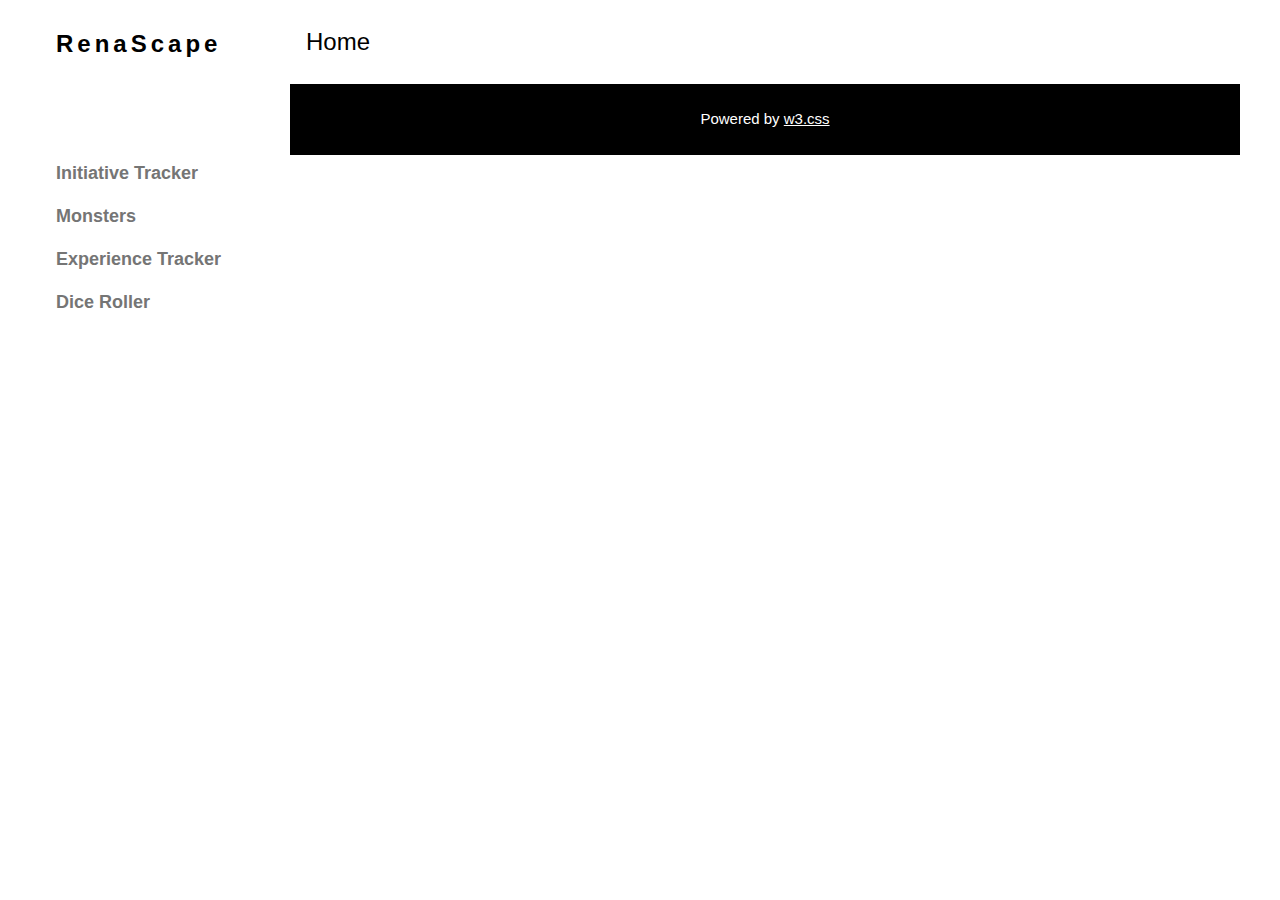
==== index.html @ 7d503acd "Style And Roller" ====
<!DOCTYPE html>
<html>
<title>RenaScape - Home</title>
<meta charset="UTF-8">
<meta name="viewport" content="width=device-width, initial-scale=1">
<meta name="viewport" content="width=device-width, initial-scale=1">
<link rel="stylesheet" href="https://www.w3schools.com/w3css/4/w3.css">
<link rel="stylesheet" href="https://fonts.googleapis.com/css?family=Roboto">
<link rel="stylesheet" href="https://fonts.googleapis.com/css?family=Montserrat">
<link rel="stylesheet" href="https://cdnjs.cloudflare.com/ajax/libs/font-awesome/4.7.0/css/font-awesome.min.css">

<body class="w3-content" style="max-width:1200px">

	<!-- Sidebar/menu -->
	<nav class="w3-sidebar w3-bar-block w3-white w3-collapse w3-top" style="z-index:3;width:250px" id="mySidebar">
	  <div class="w3-container w3-display-container w3-padding-16">
		<i onclick="w3_close()" class="fa fa-remove w3-hide-large w3-button w3-display-topright"></i>
		<h3 class="w3-wide"><b>RenaScape</b></h3>
	  </div>
	  <div class="w3-padding-64 w3-large w3-text-grey" style="font-weight:bold">
		<a href="#" class="w3-bar-item w3-button">Initiative Tracker</a>
		<a href="#" class="w3-bar-item w3-button">Monsters</a>
		<a href="#" class="w3-bar-item w3-button">Experience Tracker</a>
		<a href="dice.html" class="w3-bar-item w3-button">Dice Roller</a>
	  </div>
	</nav>
	
	<!-- Top menu on small screens -->
	<header class="w3-bar w3-top w3-hide-large w3-black w3-xlarge">
	  <div class="w3-bar-item w3-padding-24 w3-wide">RenaScape</div>
	  <a href="javascript:void(0)" class="w3-bar-item w3-button w3-padding-24 w3-right" onclick="w3_open()"><i class="fa fa-bars"></i></a>
	</header>
	
	<!-- Overlay effect when opening sidebar on small screens -->
	<div class="w3-overlay w3-hide-large" onclick="w3_close()" style="cursor:pointer" title="close side menu" id="myOverlay"></div>
	
	<!-- !PAGE CONTENT! -->
	<div class="w3-main" style="margin-left:250px">
	
	  <!-- Push down content on small screens -->
	  <div class="w3-hide-large" style="margin-top:83px"></div>
	  
	  <!-- Top header -->
	  <header class="w3-container w3-xlarge">
		<p class="w3-left">Home</p>
		<p class="w3-right">
		  <!-- <i class="fa fa-shopping-cart w3-margin-right"></i>
		  <i class="fa fa-search"></i> -->
		</p>
	  </header>
	
	  <div class="w3-black w3-center w3-padding-24">Powered by <a href="https://www.w3schools.com/w3css/default.asp" title="W3.CSS" target="_blank" class="w3-hover-opacity">w3.css</a></div>
	
	  <!-- End page content -->
	</div>
	
	
	<script>
	// Accordion 
	function myAccFunc() {
	  var x = document.getElementById("demoAcc");
	  if (x.className.indexOf("w3-show") == -1) {
		x.className += " w3-show";
	  } else {
		x.className = x.className.replace(" w3-show", "");
	  }
	}
	
	// Click on the "Jeans" link on page load to open the accordion for demo purposes
	document.getElementById("myBtn").click();
	
	
	// Open and close sidebar
	function w3_open() {
	  document.getElementById("mySidebar").style.display = "block";
	  document.getElementById("myOverlay").style.display = "block";
	}
	 
	function w3_close() {
	  document.getElementById("mySidebar").style.display = "none";
	  document.getElementById("myOverlay").style.display = "none";
	}
	</script>
	
</body>
</html>
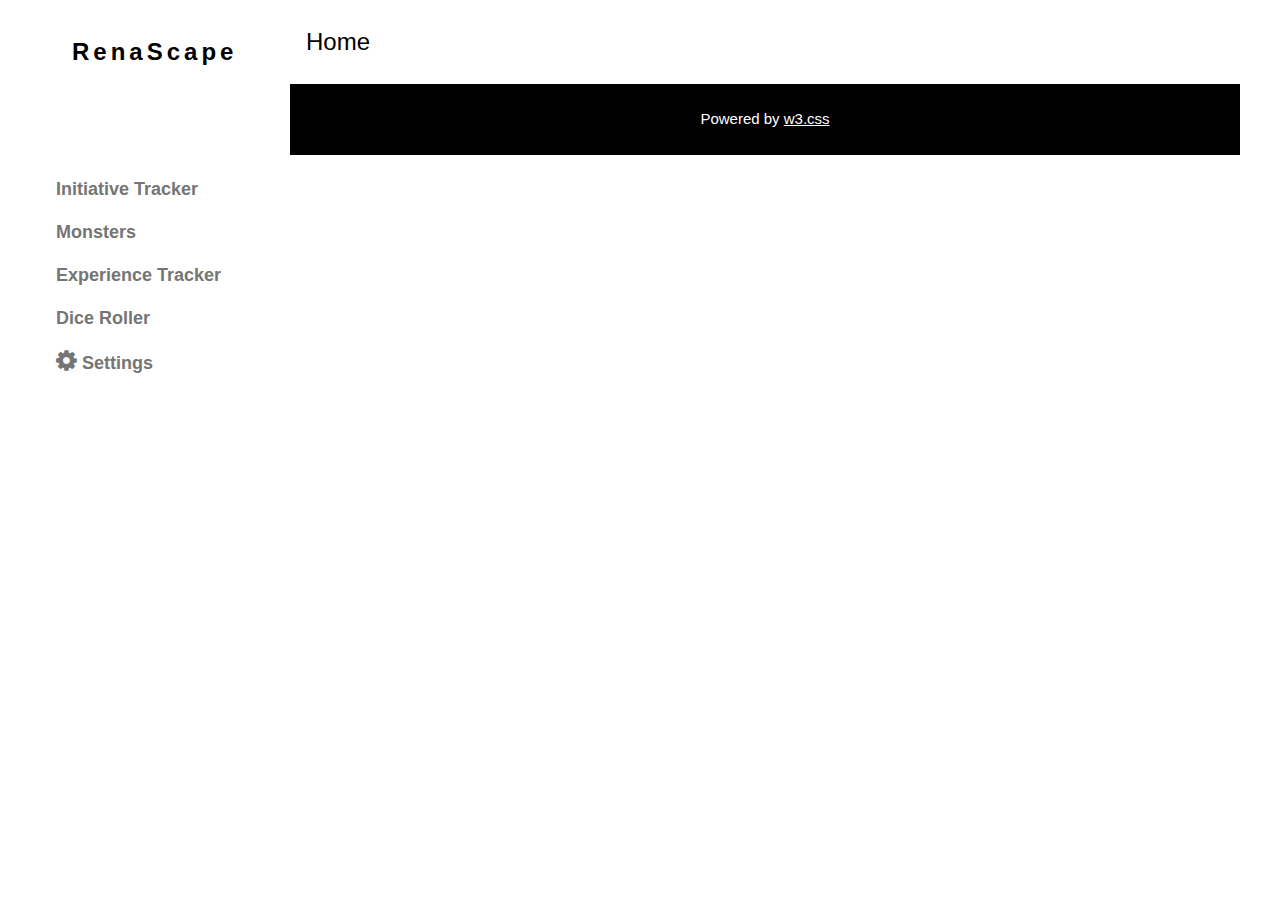
==== commit a87a39a3: "SettingsPage1" ====
--- a/index.html
+++ b/index.html
@@ -15,13 +15,14 @@
 	<nav class="w3-sidebar w3-bar-block w3-white w3-collapse w3-top" style="z-index:3;width:250px" id="mySidebar">
 	  <div class="w3-container w3-display-container w3-padding-16">
 		<i onclick="w3_close()" class="fa fa-remove w3-hide-large w3-button w3-display-topright"></i>
-		<h3 class="w3-wide"><b>RenaScape</b></h3>
+		<h3 class="w3-wide"><b><a href="index.html" class="w3-bar-item w3-button">RenaScape</a></b></h3>
 	  </div>
 	  <div class="w3-padding-64 w3-large w3-text-grey" style="font-weight:bold">
 		<a href="#" class="w3-bar-item w3-button">Initiative Tracker</a>
 		<a href="#" class="w3-bar-item w3-button">Monsters</a>
 		<a href="#" class="w3-bar-item w3-button">Experience Tracker</a>
 		<a href="dice.html" class="w3-bar-item w3-button">Dice Roller</a>
+		<a href="settings.html" class="w3-bar-item w3-button"><i class="fa fa-gear" style="font-size:24px;"></i> Settings</a>
 	  </div>
 	</nav>
 	
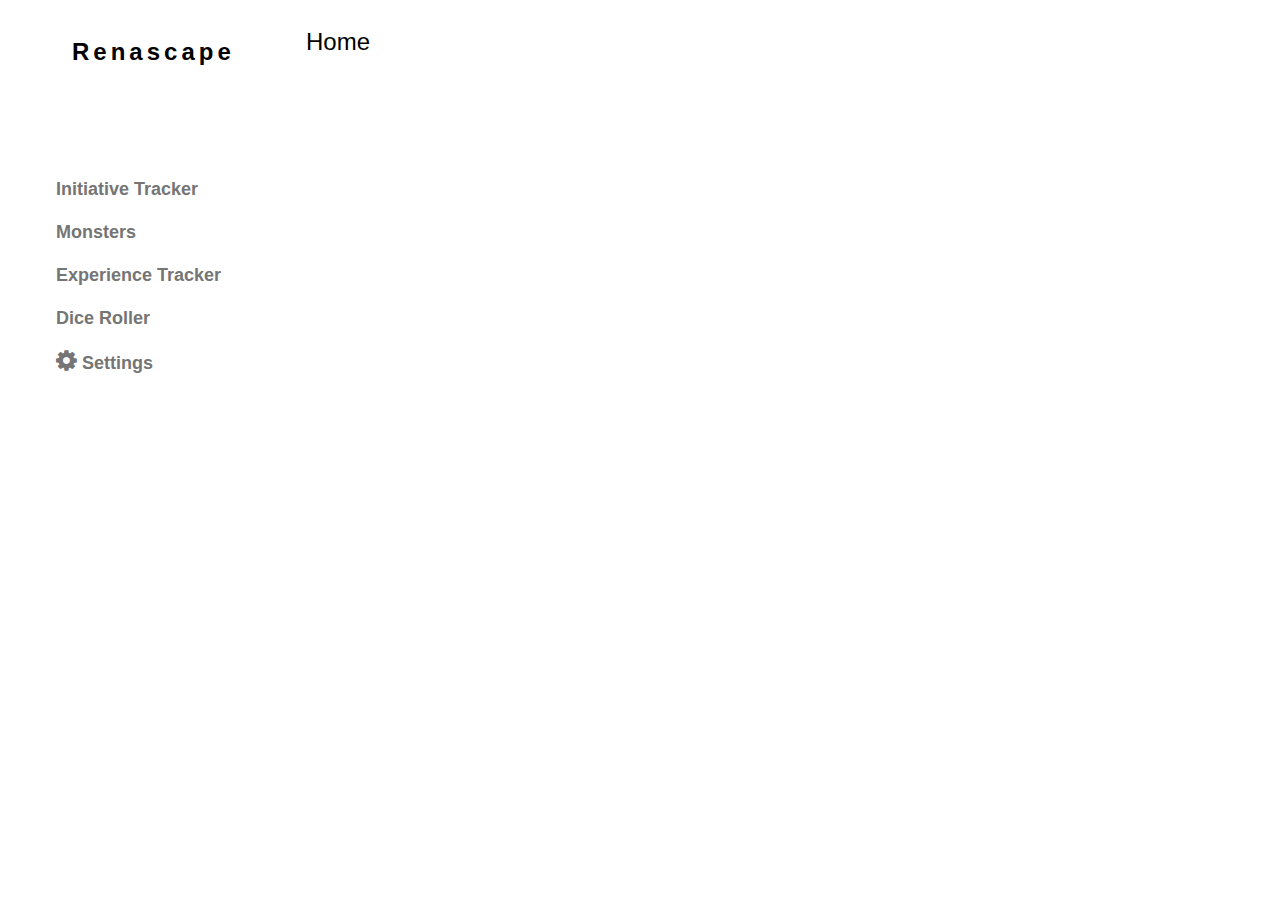
==== commit 8a37e6fa: "Finished Monster Loader" ====
--- a/index.html
+++ b/index.html
@@ -1,6 +1,6 @@
 <!DOCTYPE html>
 <html>
-<title>RenaScape - Home</title>
+<title>Renascape - Home</title>
 <meta charset="UTF-8">
 <meta name="viewport" content="width=device-width, initial-scale=1">
 <meta name="viewport" content="width=device-width, initial-scale=1">
@@ -15,7 +15,7 @@
 	<nav class="w3-sidebar w3-bar-block w3-white w3-collapse w3-top" style="z-index:3;width:250px" id="mySidebar">
 	  <div class="w3-container w3-display-container w3-padding-16">
 		<i onclick="w3_close()" class="fa fa-remove w3-hide-large w3-button w3-display-topright"></i>
-		<h3 class="w3-wide"><b><a href="index.html" class="w3-bar-item w3-button">RenaScape</a></b></h3>
+		<h3 class="w3-wide"><b><a href="index.html" class="w3-bar-item w3-button">Renascape</a></b></h3>
 	  </div>
 	  <div class="w3-padding-64 w3-large w3-text-grey" style="font-weight:bold">
 		<a href="#" class="w3-bar-item w3-button">Initiative Tracker</a>
@@ -28,7 +28,7 @@
 	
 	<!-- Top menu on small screens -->
 	<header class="w3-bar w3-top w3-hide-large w3-black w3-xlarge">
-	  <div class="w3-bar-item w3-padding-24 w3-wide">RenaScape</div>
+	  <div class="w3-bar-item w3-padding-24 w3-wide">Renascape</div>
 	  <a href="javascript:void(0)" class="w3-bar-item w3-button w3-padding-24 w3-right" onclick="w3_open()"><i class="fa fa-bars"></i></a>
 	</header>
 	
@@ -50,7 +50,7 @@
 		</p>
 	  </header>
 	
-	  <div class="w3-black w3-center w3-padding-24">Powered by <a href="https://www.w3schools.com/w3css/default.asp" title="W3.CSS" target="_blank" class="w3-hover-opacity">w3.css</a></div>
+	  <!-- <div class="w3-black w3-center w3-padding-24">Powered by <a href="https://www.w3schools.com/w3css/default.asp" title="W3.CSS" target="_blank" class="w3-hover-opacity">w3.css</a></div> -->
 	
 	  <!-- End page content -->
 	</div>
